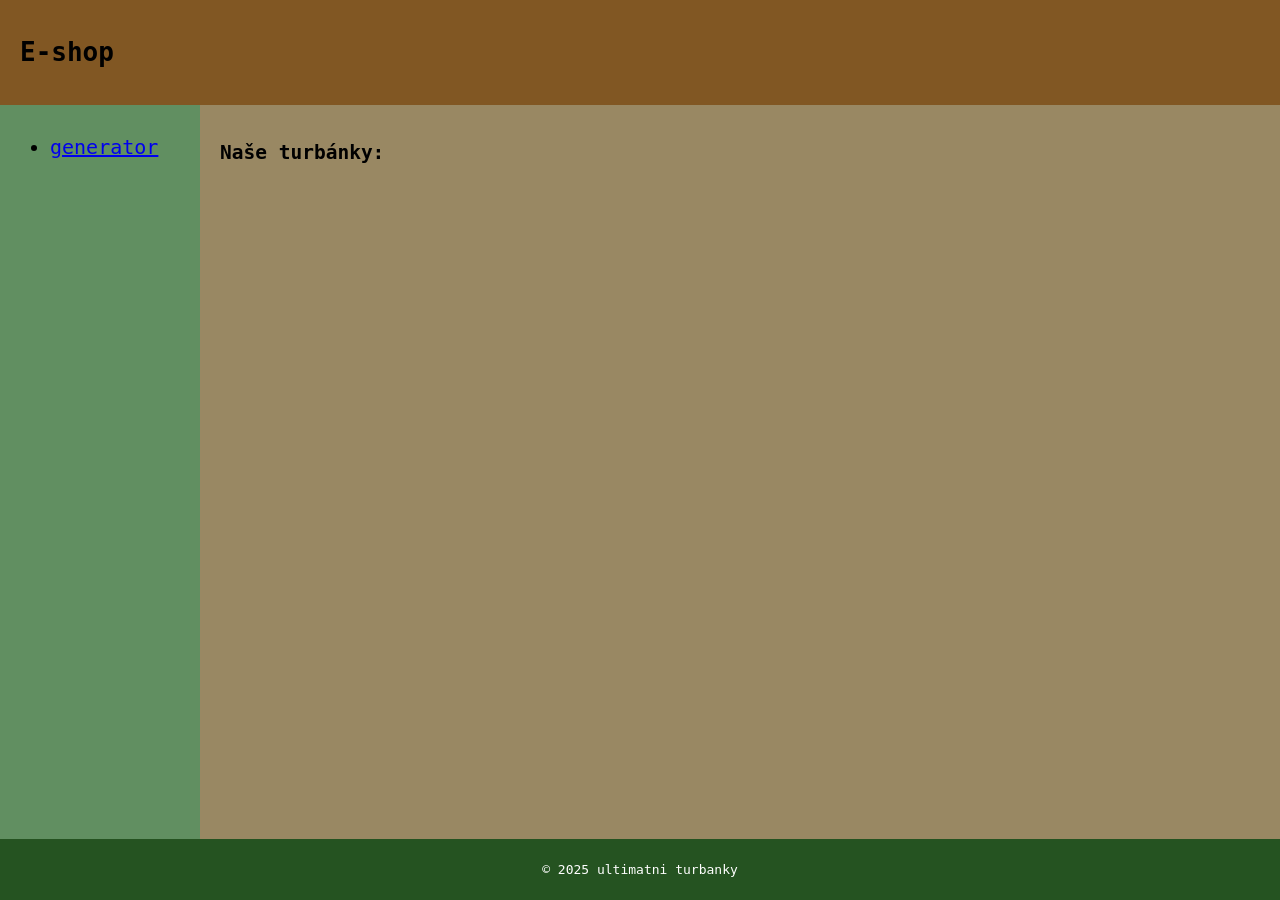
==== eshop.html @ 56c3eb38 "zakladni uprava" ====
<!DOCTYPE html>
<html lang="cs">
<head>
    <meta charset="UTF-8">
    <meta name="viewport" content="width=device-width, initial-scale=1.0">
    <title>ultimátní e-shop ultimatnich turbánků</title>
    <link rel="stylesheet" href="eshop.css">
</head>
<body>
    
    <div class="nabidka">
        <header class="hlavicka">
            <h1>E-shop</h1>
        </header>

        <main class="e-shop">
            <h2>Naše turbánky:</h2>
        </main>

         <footer class="paticka">
            <p>© 2025 ultimatni turbanky</p>
        </footer>

        <nav class="menu"> 
            
        <ul>
            <li><a href="generator.html" target="_self">generator</a> <br></li>
        </ul>

        </nav>
       
    </div>

</body>
</html>
---- eshop.css ----
body {
    font-family: monospace;
    margin: 0;
    background-color: #175e0e;
}

.nabidka {
  display: grid;
    height: 100vh;

     grid-template-areas:
      "hlavicka hlavicka"
        "menu e-shop"
        "paticka paticka";
    grid-template-rows: auto 1fr auto; 
    grid-template-columns: 200px 1fr;  
    }

.hlavicka { 
    grid-area: hlavicka; 
    background-color: #815723;
    padding: 20px;
}

.e-shop {
    grid-area: e-shop; 
    background-color: #998863;
    padding: 20px;
}

.paticka {
    grid-area: paticka; 
    background-color: #255321;
    color: white;
    padding: 10px;
    text-align: center;
}

.menu { 
    grid-area: menu; 
    background-color: #618f61;
    padding: 10px;
    font-size: 20px;
}
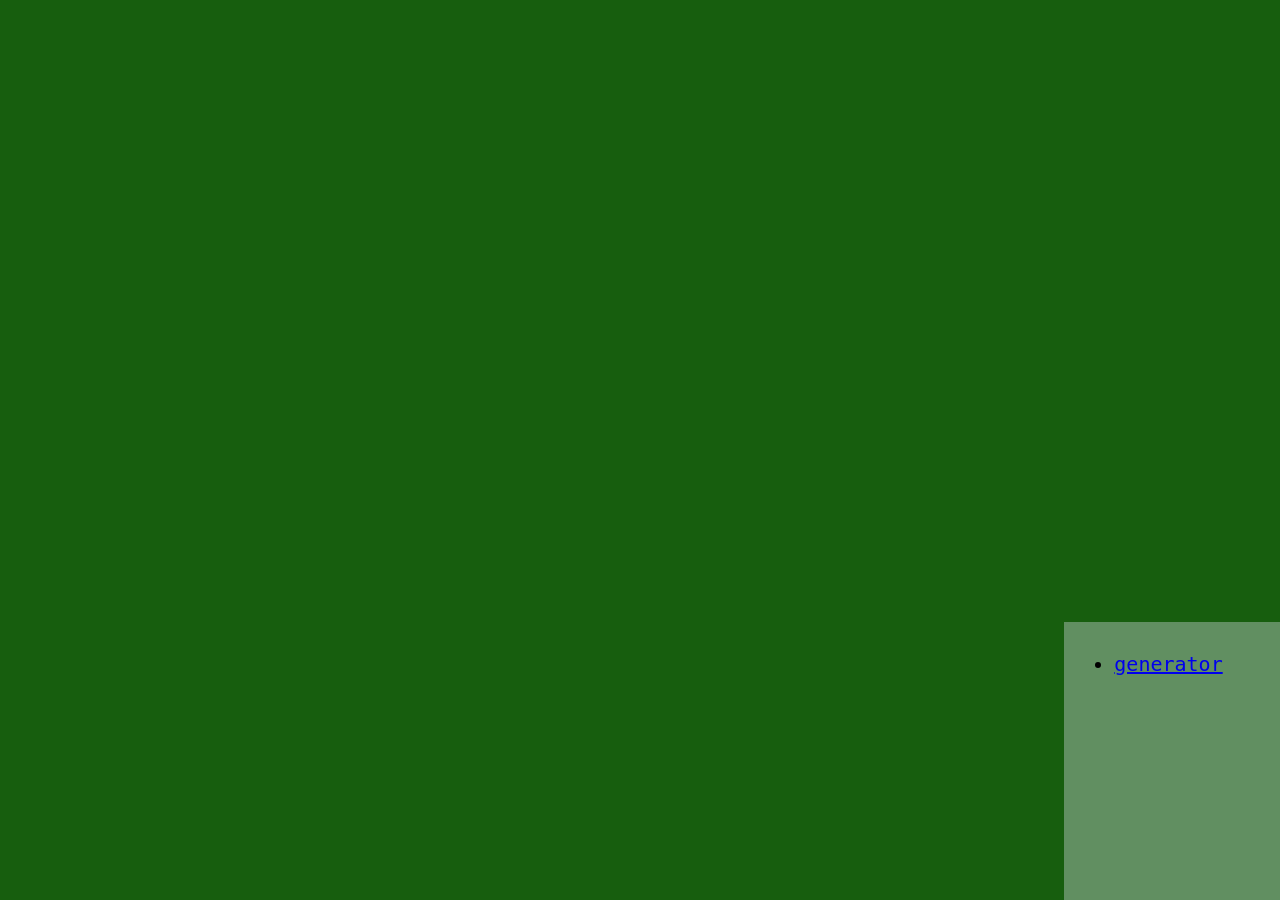
==== commit f9e29d1a: "pridani obrazku" ====
--- a/eshop.html
+++ b/eshop.html
@@ -15,6 +15,24 @@
 
         <main class="e-shop">
             <h2>Naše turbánky:</h2>
+        <picture class="obrazek1">
+         <ul>
+            <li><a href="turbanek1.html" target="_self">prirodni</a> <br></li>
+         </ul>
+        </picture>
+
+        <picture class="obrazek2">
+         <ul>
+            <li><a href="turbanek2.html" target="_self">crazy</a> <br></li>
+         </ul>
+        </picture>
+
+        <picture class="obrazek3">
+         <ul>
+            <li><a href="turbanek3.html" target="_self">narodni</a> <br></li>
+         </ul>
+        </picture>
+
         </main>
 
          <footer class="paticka">
--- a/eshop.css
+++ b/eshop.css
@@ -9,9 +9,11 @@
     height: 100vh;
 
      grid-template-areas:
-      "hlavicka hlavicka"
-        "menu e-shop"
-        "paticka paticka";
+      "hlavicka hlavicka hlavicka hlavicka hlavicka hlavicka hlavicka hlavicka"
+        "menu e-shop e-shop e-shop e-shop e-shop e-shop e-shop"
+        "menu e-shop obrazek1 e-shop obrazek2 e-shop obrazek3 e-shop"
+        "menu e-shop e-shop e-shop e-shop e-shop e-shop e-shop"
+        "paticka paticka paticka paticka paticka paticka paticka paticka";
     grid-template-rows: auto 1fr auto; 
     grid-template-columns: 200px 1fr;  
     }
@@ -41,4 +43,22 @@
     background-color: #618f61;
     padding: 10px;
     font-size: 20px;
+}
+
+.obrazek1 {
+    grid-area: obrazek1;
+    background-color: aqua;
+    padding: 10px;
+}
+
+.obrazek2 {
+    grid-area: obrazek2;
+    background-color: aqua;
+    padding: 10px;
+}
+
+.obrazek3 {
+    grid-area: obrazek3;
+    background-color: aqua;
+    padding: 10px;
 }
